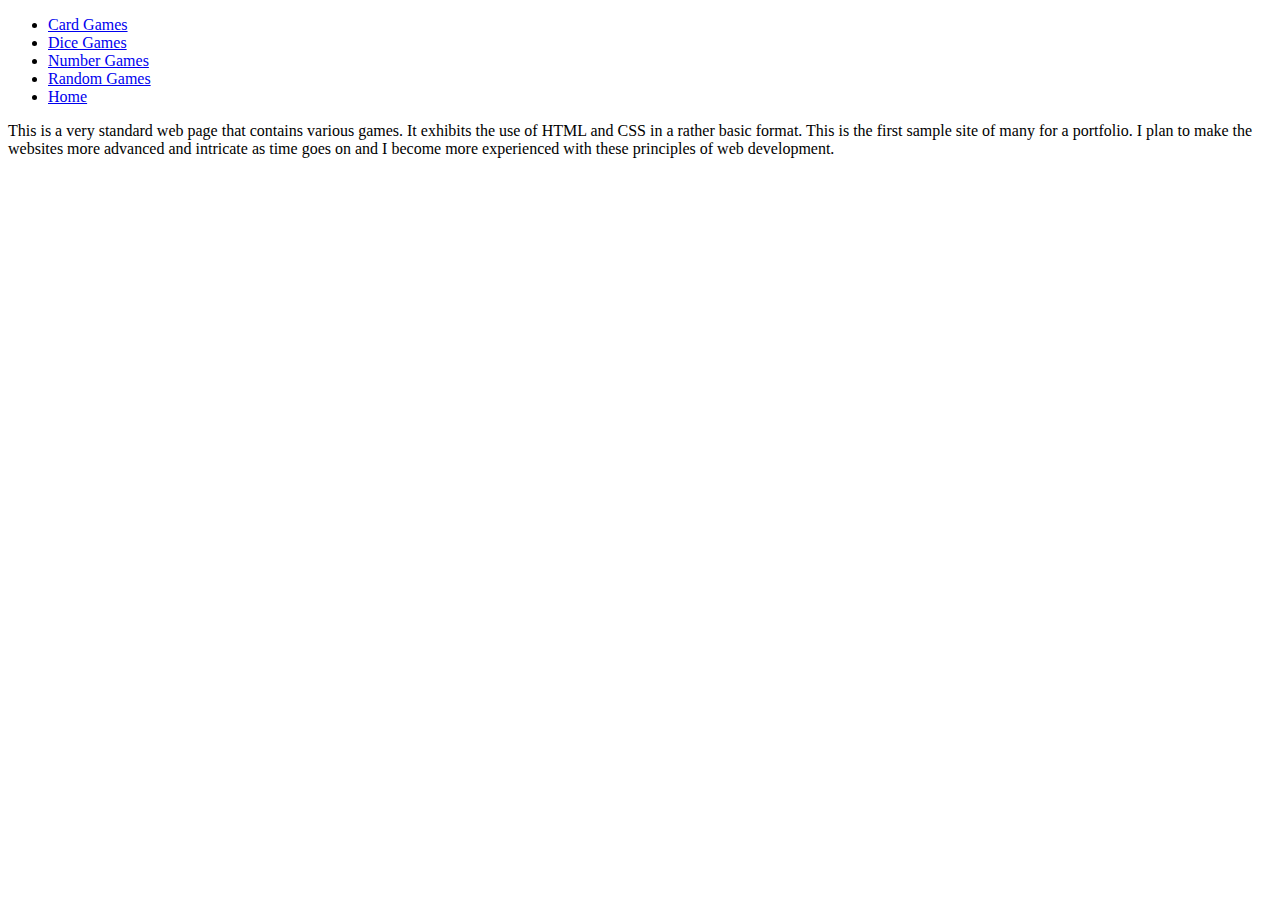
==== index.html @ a95ba43b "Add files via upload" ====
<!DOCTYPE html>
<html>
  <head>
    <meta charset="utf-8">
    <title>Sample Site 1</title>
    <link rel="stylesheet" href="CSS\Styles.css">
  </head>
  <body>
    <header>
    <nav>
      <ul>

        <li><a href="C:\Users\JB\Desktop\Web Dev Projects\CSS.HTML.Webpage1\cardGames.html" class="right">Card Games</a></li>
        <li><a href="C:\Users\JB\Desktop\Web Dev Projects\CSS.HTML.Webpage1\diceGames.html" class="right">Dice Games</a></li>
        <li><a href="C:\Users\JB\Desktop\Web Dev Projects\CSS.HTML.Webpage1\numberGames.html" class="right">Number Games</a></li>
        <li><a href="C:\Users\JB\Desktop\Web Dev Projects\CSS.HTML.Webpage1\randomGames.html" class="right">Random Games</a></li>
        <li><a href="C:\Users\JB\Desktop\Web Dev Projects\CSS.HTML.Webpage1\index.html" class="home">Home</a></li>
      </ul>
    </nav>
    </header>
    <main>
      <article>
        <p>This is a very standard web page that contains various games.
        It exhibits the use of HTML and CSS in a rather basic format. This
        is the first sample site of many for a portfolio. I plan to make the
        websites more advanced and intricate as time goes on and I become more
        experienced with these principles of web development.</p>
      </article>
    </main>

  </body>
</html>
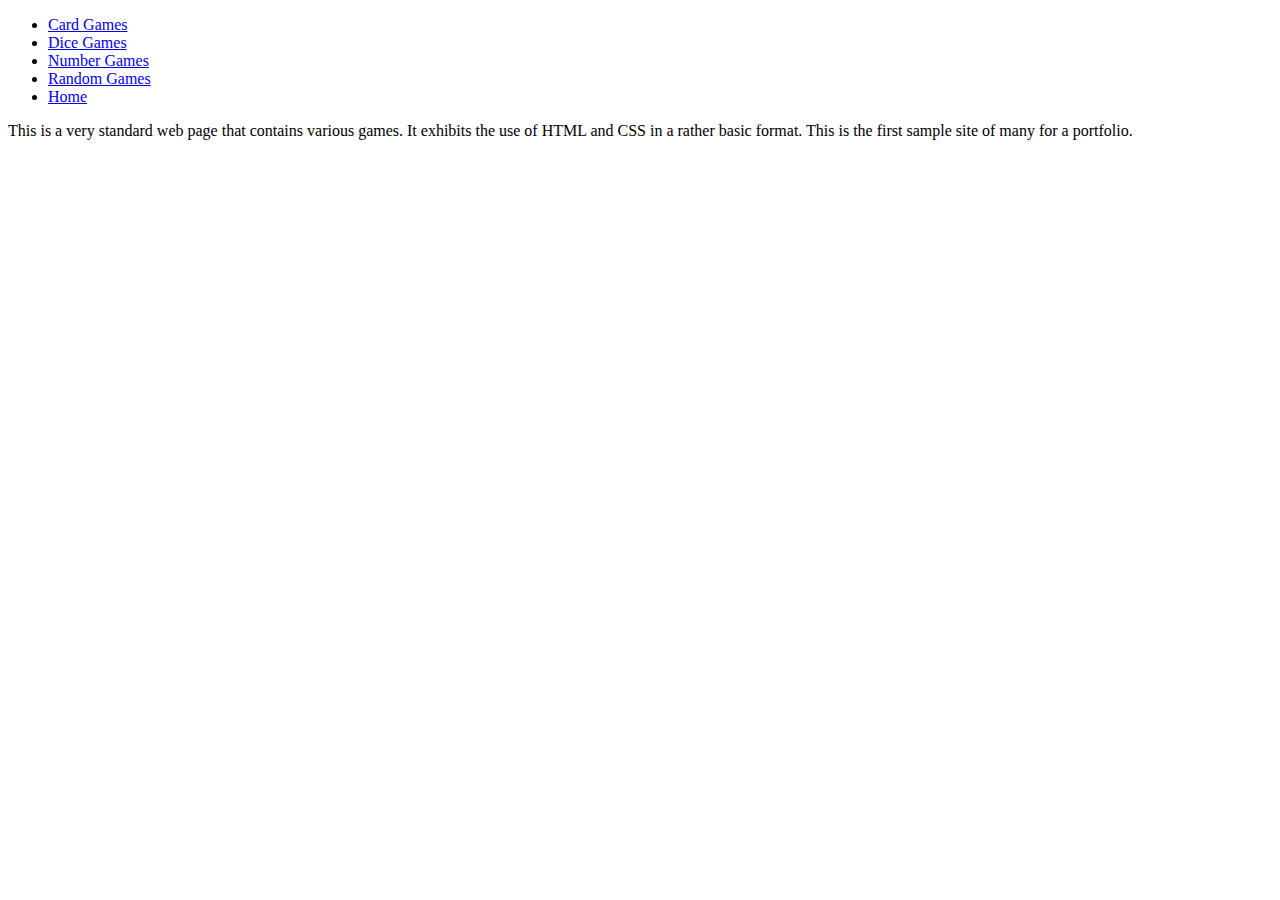
==== commit 41152843: "Update index.html" ====
--- a/index.html
+++ b/index.html
@@ -22,9 +22,7 @@
       <article>
         <p>This is a very standard web page that contains various games.
         It exhibits the use of HTML and CSS in a rather basic format. This
-        is the first sample site of many for a portfolio. I plan to make the
-        websites more advanced and intricate as time goes on and I become more
-        experienced with these principles of web development.</p>
+        is the first sample site of many for a portfolio.</p>
       </article>
     </main>
 
